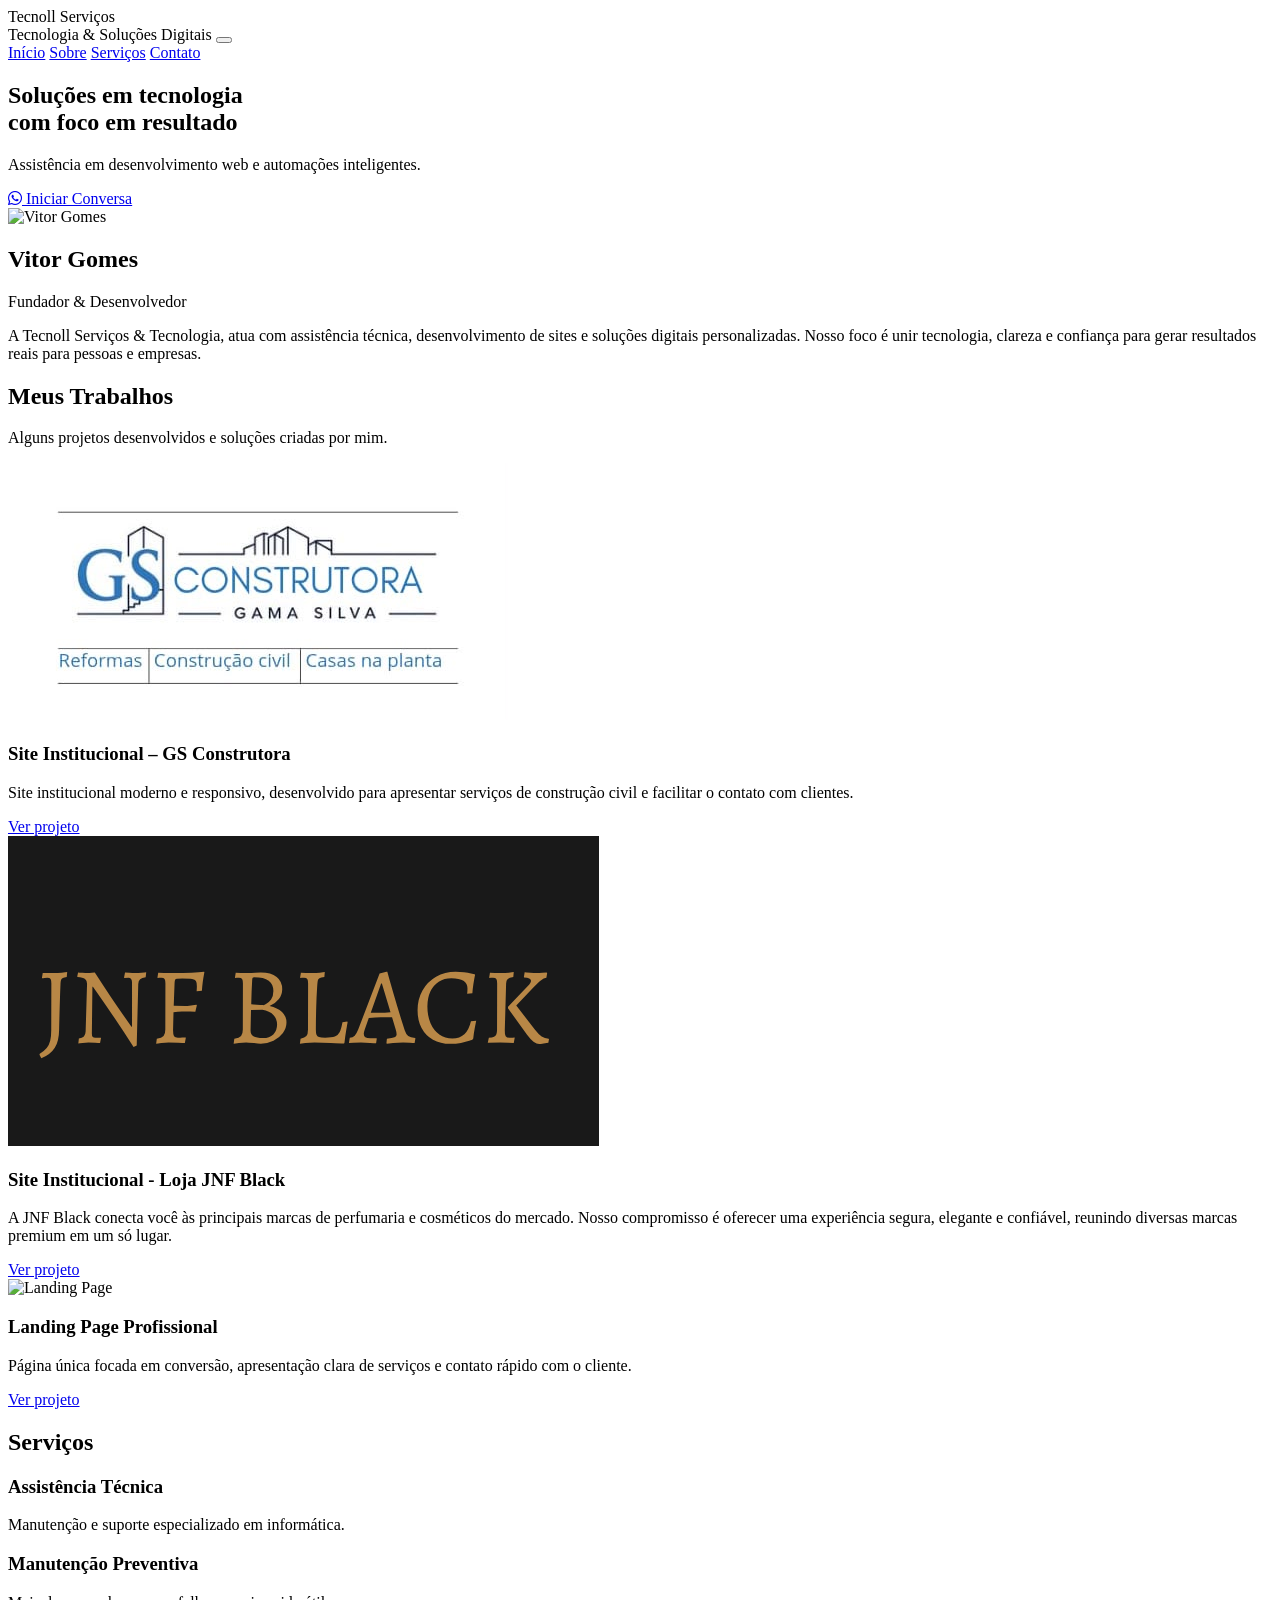
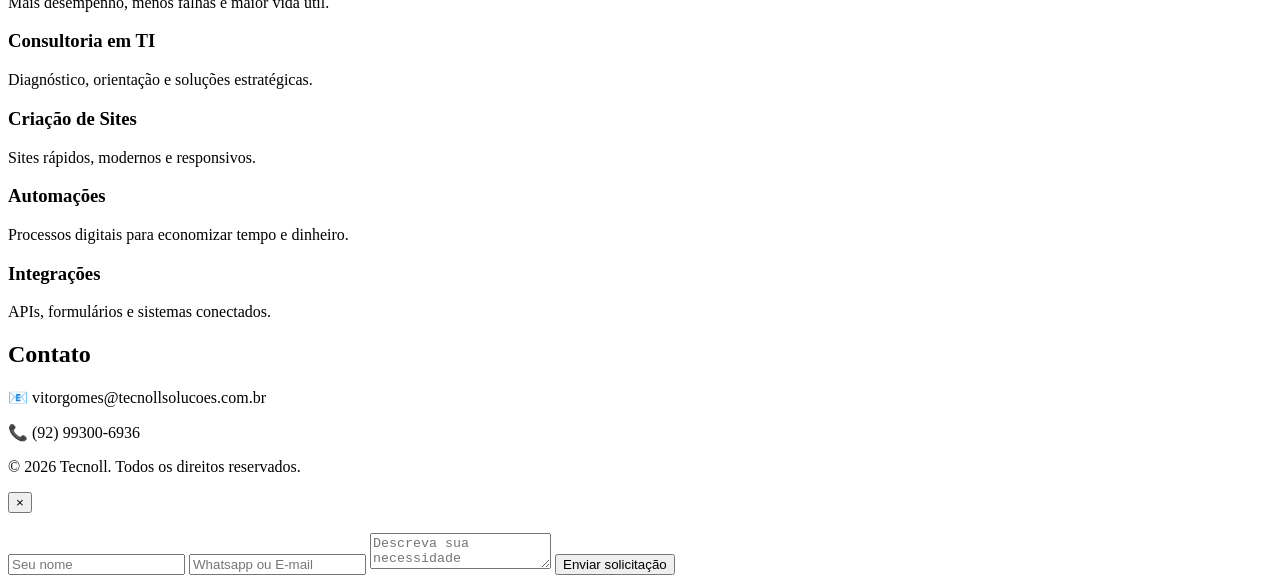
==== index.html @ dbb7ef9e "Enviando arquivos do site" ====
<!doctype html>
<html lang="pt-BR">
  <head>
    <meta charset="UTF-8" />
    <meta name="viewport" content="width=device-width, initial-scale=1.0" />
    <title>Tecnoll — Tecnologia & Soluções Digitais</title>
    <meta
      name="description"
      content="Tecnoll — Assistência técnica, desenvolvimento web e soluções digitais sob medida."
    />
    <link rel="stylesheet" href="css/style.css" />
    <link rel="shortcut icon" href="favicon_io/apple-touch-icon.png" />
    <link
      rel="stylesheet"
      href="https://cdnjs.cloudflare.com/ajax/libs/font-awesome/6.5.1/css/all.min.css"
    />
  </head>
  <body>
    <header class="header">
      <div class="container nav">
        <span class="brand"
          >Tecnoll Serviços <br />Tecnologia & Soluções Digitais</span
        >

        <button class="menu-btn" aria-label="Abrir menu">
          <span></span>
          <span></span>
        </button>

        <nav class="menu">
          <a href="#home">Início</a>
          <a href="#about">Sobre</a>
          <a href="#services">Serviços</a>
          <a href="#contact">Contato</a>
        </nav>
      </div>
    </header>

    <main>
      <section id="home" class="hero">
        <div class="container hero-content">
          <h1>Soluções em tecnologia<br />com foco em resultado</h1>
          <p>Assistência em desenvolvimento web e automações inteligentes.</p>
          <a class="cta" href="https://wa.me/5592993006936" target="_blank">
            <i class="fab fa-whatsapp"></i>
            Iniciar Conversa
          </a>
        </div>
      </section>

      <section id="about" class="section">
        <div class="container about">
          <img src="img/vitor.JPG" alt="Vitor Gomes" />
          <div>
            <h2>Vitor Gomes</h2>
            <span>Fundador & Desenvolvedor</span>
            <p>
              A Tecnoll Serviços & Tecnologia, atua com assistência técnica,
              desenvolvimento de sites e soluções digitais personalizadas. Nosso
              foco é unir tecnologia, clareza e confiança para gerar resultados
              reais para pessoas e empresas.
            </p>
          </div>
        </div>
      </section>

      <section id="portfolio" class="section">
        <div class="container">
          <h2 class="center">Meus Trabalhos</h2>
          <p class="center muted">
            Alguns projetos desenvolvidos e soluções criadas por mim.
          </p>

          <div class="portfolio-grid">
            <!-- Projeto 1 -->
            <article class="portfolio-card">
              <img src="/gs-site/logo-gs.jpeg" alt="Site institucional - GS Construtora" />
              <h3>Site Institucional – GS Construtora</h3>
              <p>
                Site institucional moderno e responsivo, desenvolvido para
                apresentar serviços de construção civil e facilitar o contato com
                clientes.
              </p>
              <a href="/gs-site/" target="_blank" class="portfolio-btn">Ver projeto</a>
            </article>

            <!-- Projeto 2 -->
            <article class="portfolio-card">
              <img src="/jnfblack-sitee/logo.png" alt="Site institucional - Loja JNF Black" />
              <h3>Site Institucional - Loja JNF Black</h3>
              <p>
                A JNF Black conecta você às principais marcas de perfumaria e cosméticos do mercado. 
                Nosso compromisso é oferecer uma experiência segura, elegante e confiável, reunindo diversas marcas premium em um só lugar.
              </p>
              <a href="/jnfblack-sitee/" target="_blank" class="portfolio-btn">Ver projeto</a>
            </article>

            <!-- Projeto 3 -->
            <article class="portfolio-card">
              <img src="img/projeto3.jpg" alt="Landing Page" />
              <h3>Landing Page Profissional</h3>
              <p>
                Página única focada em conversão, apresentação clara de serviços
                e contato rápido com o cliente.
              </p>
              <a href="#" target="_blank" class="portfolio-btn">Ver projeto</a>
            </article>
          </div>
        </div>
      </section>

      <section id="services" class="section">
        <div class="container">
          <h2 class="center">Serviços</h2>

          <div class="services">
            <article class="service-card" data-service="Assistência Técnica">
              <h3>Assistência Técnica</h3>
              <p>Manutenção e suporte especializado em informática.</p>
            </article>

            <article class="service-card" data-service="Manutenção Preventiva">
              <h3>Manutenção Preventiva</h3>
              <p>Mais desempenho, menos falhas e maior vida útil.</p>
            </article>

            <article class="service-card" data-service="Consultoria em TI">
              <h3>Consultoria em TI</h3>
              <p>Diagnóstico, orientação e soluções estratégicas.</p>
            </article>

            <article class="service-card" data-service="Criação de Sites">
              <h3>Criação de Sites</h3>
              <p>Sites rápidos, modernos e responsivos.</p>
            </article>

            <article class="service-card" data-service="Automações">
              <h3>Automações</h3>
              <p>Processos digitais para economizar tempo e dinheiro.</p>
            </article>

            <article class="service-card" data-service="Integrações">
              <h3>Integrações</h3>
              <p>APIs, formulários e sistemas conectados.</p>
            </article>
          </div>
        </div>
      </section>

      <section id="contact" class="section contact">
        <div class="container center">
          <h2>Contato</h2>
          <p>📧 vitorgomes@tecnollsolucoes.com.br</p>
          <p>📞 (92) 99300-6936</p>
        </div>
      </section>
    </main>

    <footer class="footer">
      <p>© 2026 Tecnoll. Todos os direitos reservados.</p>
    </footer>

    <div class="modal-overlay" id="modal">
      <div class="modal">
        <button class="close-modal">&times;</button>

        <h2 id="modal-title"></h2>
        <p id="modal-description"></p>

        <form id="service-form">
          <input type="text" id="name" placeholder="Seu nome" required />
          <input
            type="text"
            id="contact"
            placeholder="Whatsapp ou E-mail"
            required
          />
          <textarea
            id="message"
            placeholder="Descreva sua necessidade"
            required
          ></textarea>

          <button type="submit">Enviar solicitação</button>
        </form>
      </div>
    </div>
    <script src="js/script.js"></script>
  </body>
</html>
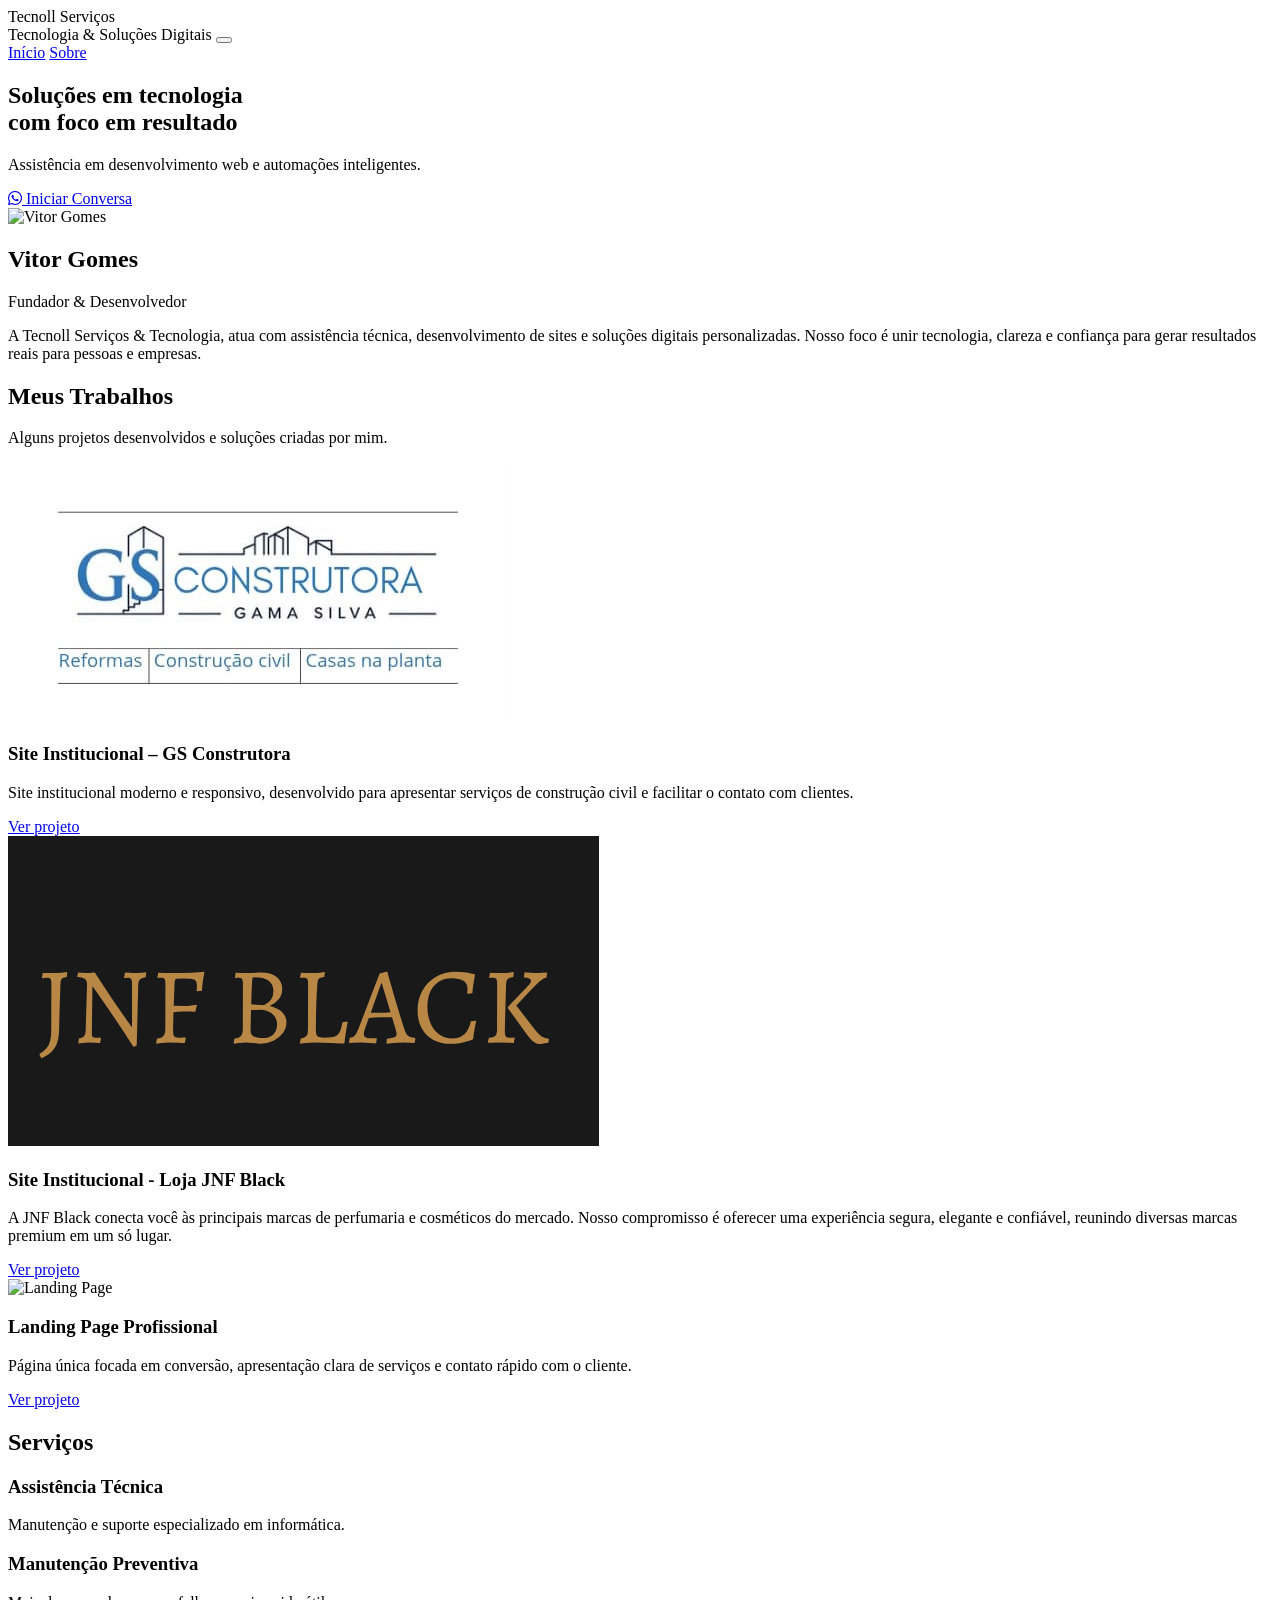
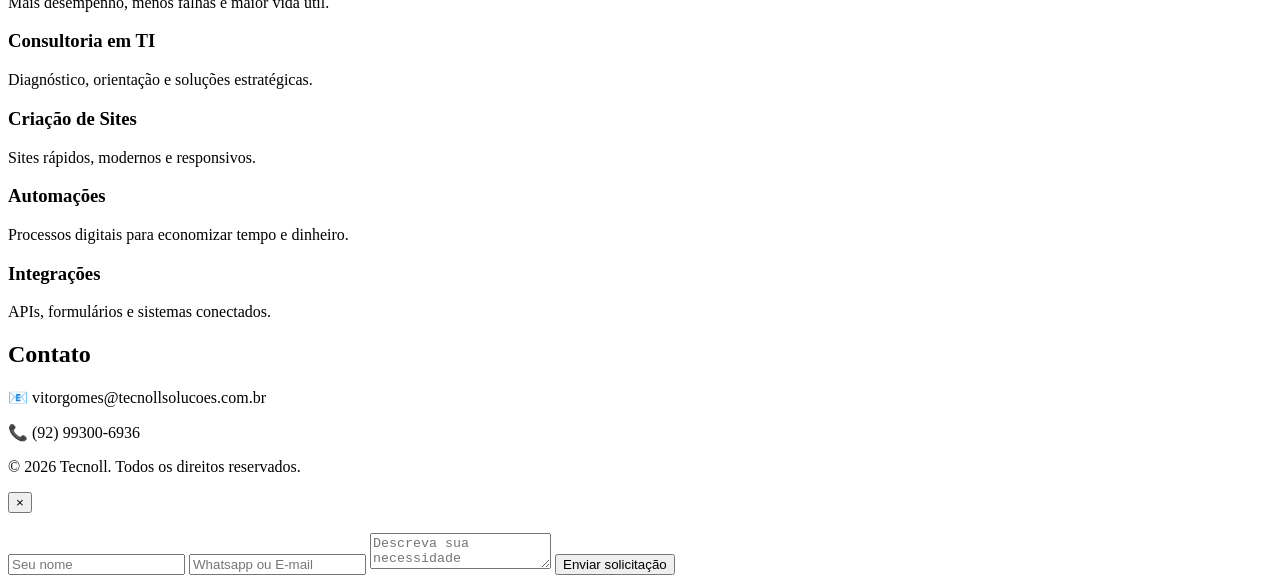
==== commit b67c58a6: "Arquivos atualizados" ====
--- a/index.html
+++ b/index.html
@@ -3,7 +3,7 @@
   <head>
     <meta charset="UTF-8" />
     <meta name="viewport" content="width=device-width, initial-scale=1.0" />
-    <title>Tecnoll — Tecnologia & Soluções Digitais</title>
+    <title>Tecnoll — Tecnologia & SoluçõesDigitais</title>
     <meta
       name="description"
       content="Tecnoll — Assistência técnica, desenvolvimento web e soluções digitais sob medida."
@@ -30,9 +30,6 @@
         <nav class="menu">
           <a href="#home">Início</a>
           <a href="#about">Sobre</a>
-          <a href="#services">Serviços</a>
-          <a href="#contact">Contato</a>
-        </nav>
       </div>
     </header>
 
@@ -55,6 +52,7 @@
             <h2>Vitor Gomes</h2>
             <span>Fundador & Desenvolvedor</span>
             <p>
+              
               A Tecnoll Serviços & Tecnologia, atua com assistência técnica,
               desenvolvimento de sites e soluções digitais personalizadas. Nosso
               foco é unir tecnologia, clareza e confiança para gerar resultados
